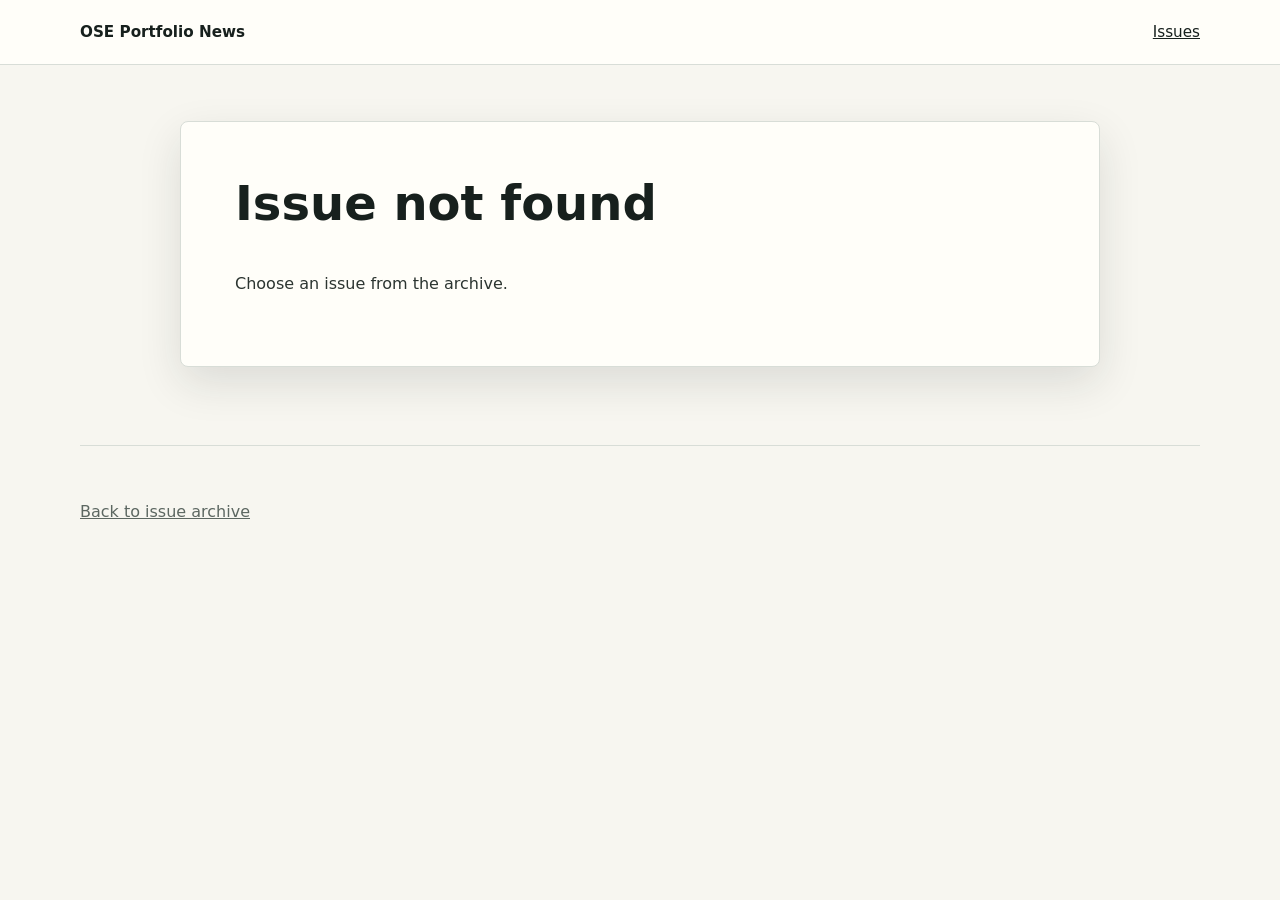
==== site/issue.html @ 3891fce2 "Initial OSE portfolio news archive" ====
<!doctype html>
<html lang="en">
  <head>
    <meta charset="utf-8">
    <meta name="viewport" content="width=device-width, initial-scale=1">
    <meta name="description" content="OSE portfolio weekly news issue.">
    <title>Issue | OSE Portfolio News</title>
    <link rel="stylesheet" href="./styles.css">
  </head>
  <body>
    <header class="page-header">
      <nav class="nav" aria-label="Primary">
        <a class="brand" href="./">OSE Portfolio News</a>
        <a href="./#issues">Issues</a>
      </nav>
    </header>

    <main class="reader-shell">
      <article class="issue-reader" id="issue-reader" aria-live="polite">
        <p class="muted">Loading issue...</p>
      </article>
    </main>

    <footer class="footer">
      <p><a href="./#issues">Back to issue archive</a></p>
    </footer>

    <script src="./issue.js" type="module"></script>
  </body>
</html>
---- site/styles.css ----
:root {
  color-scheme: light;
  --ink: #17201d;
  --muted: #5c6761;
  --line: #d8ddd7;
  --paper: #f7f6f0;
  --white: #fffef9;
  --accent: #0f6b5f;
  --accent-2: #8c4f23;
  --accent-soft: #dcebe7;
  --shadow: 0 16px 44px rgba(28, 34, 31, 0.12);
}

* {
  box-sizing: border-box;
}

body {
  margin: 0;
  min-height: 100vh;
  background: var(--paper);
  color: var(--ink);
  font-family: Inter, ui-sans-serif, system-ui, -apple-system, BlinkMacSystemFont, "Segoe UI", sans-serif;
  line-height: 1.5;
}

a {
  color: inherit;
}

.nav {
  width: min(1120px, calc(100% - 32px));
  min-height: 64px;
  margin: 0 auto;
  display: flex;
  align-items: center;
  justify-content: space-between;
  gap: 24px;
  font-size: 0.95rem;
}

.brand {
  font-weight: 800;
  text-decoration: none;
}

.site-header {
  background: var(--white);
}

.page-header {
  background: var(--white);
  border-bottom: 1px solid var(--line);
}

.hero {
  position: relative;
  min-height: clamp(430px, 68vh, 680px);
  overflow: hidden;
  display: grid;
  align-items: end;
}

.hero-image,
.hero-overlay {
  position: absolute;
  inset: 0;
  width: 100%;
  height: 100%;
}

.hero-image {
  object-fit: cover;
}

.hero-overlay {
  background:
    linear-gradient(90deg, rgba(8, 13, 11, 0.76), rgba(8, 13, 11, 0.42) 42%, rgba(8, 13, 11, 0.08)),
    linear-gradient(0deg, rgba(8, 13, 11, 0.58), rgba(8, 13, 11, 0));
}

.hero-copy {
  position: relative;
  width: min(1120px, calc(100% - 32px));
  margin: 0 auto;
  padding: 0 0 clamp(54px, 9vh, 96px);
  color: var(--white);
}

.hero-copy h1 {
  max-width: 780px;
  margin: 8px 0 18px;
  font-size: clamp(2.45rem, 5vw, 4.9rem);
  line-height: 0.98;
  letter-spacing: 0;
}

.hero-copy p:last-child {
  max-width: 620px;
  margin: 0;
  font-size: clamp(1rem, 1.5vw, 1.22rem);
  color: rgba(255, 254, 249, 0.88);
}

.eyebrow,
.label {
  margin: 0;
  color: var(--accent);
  font-size: 0.74rem;
  font-weight: 800;
  letter-spacing: 0;
  text-transform: uppercase;
}

.hero-copy .eyebrow {
  color: #a8d9ce;
}

.summary-band {
  width: min(1120px, calc(100% - 32px));
  margin: -34px auto 0;
  position: relative;
  display: grid;
  grid-template-columns: repeat(3, 1fr);
  gap: 1px;
  overflow: hidden;
  border: 1px solid var(--line);
  border-radius: 8px;
  background: var(--line);
  box-shadow: var(--shadow);
}

.summary-band div {
  min-height: 92px;
  padding: 20px;
  background: var(--white);
}

.summary-band strong {
  display: block;
  margin-top: 6px;
  font-size: 1.05rem;
}

.content-section {
  width: min(1120px, calc(100% - 32px));
  margin: 72px auto;
}

.section-heading {
  margin-bottom: 24px;
}

.section-heading h2 {
  margin: 4px 0 0;
  font-size: clamp(1.8rem, 3vw, 2.6rem);
  letter-spacing: 0;
}

.issue-list {
  display: grid;
  gap: 14px;
}

.issue-card {
  display: grid;
  grid-template-columns: 1fr auto;
  gap: 22px;
  align-items: center;
  padding: 22px;
  border: 1px solid var(--line);
  border-radius: 8px;
  background: var(--white);
  text-decoration: none;
  transition: border-color 160ms ease, transform 160ms ease, box-shadow 160ms ease;
}

.issue-card:hover {
  border-color: rgba(15, 107, 95, 0.55);
  box-shadow: 0 10px 28px rgba(28, 34, 31, 0.09);
  transform: translateY(-1px);
}

.issue-card h3 {
  margin: 0 0 8px;
  font-size: 1.22rem;
  letter-spacing: 0;
}

.issue-card p {
  margin: 0;
  color: var(--muted);
}

.status {
  justify-self: end;
  min-width: 84px;
  padding: 7px 10px;
  border-radius: 999px;
  background: var(--accent-soft);
  color: var(--accent);
  text-align: center;
  font-size: 0.78rem;
  font-weight: 800;
  text-transform: uppercase;
}

.status.published {
  background: #e8ead8;
  color: #59620e;
}

.reader-shell {
  width: min(920px, calc(100% - 32px));
  margin: 56px auto 78px;
}

.issue-reader {
  background: var(--white);
  border: 1px solid var(--line);
  border-radius: 8px;
  padding: clamp(22px, 5vw, 54px);
  box-shadow: var(--shadow);
}

.issue-reader h1,
.issue-reader h2,
.issue-reader h3 {
  line-height: 1.16;
  letter-spacing: 0;
}

.issue-reader h1 {
  margin-top: 0;
  font-size: clamp(2rem, 4vw, 3rem);
}

.issue-reader h2 {
  margin-top: 38px;
  padding-top: 24px;
  border-top: 1px solid var(--line);
}

.issue-reader p,
.issue-reader li {
  color: #2c3531;
}

.issue-reader a {
  color: var(--accent);
  font-weight: 700;
}

.muted {
  color: var(--muted);
}

.footer {
  width: min(1120px, calc(100% - 32px));
  margin: 0 auto;
  padding: 38px 0 48px;
  color: var(--muted);
  border-top: 1px solid var(--line);
}

@media (max-width: 760px) {
  .hero {
    min-height: 560px;
  }

  .hero-overlay {
    background:
      linear-gradient(90deg, rgba(8, 13, 11, 0.78), rgba(8, 13, 11, 0.36)),
      linear-gradient(0deg, rgba(8, 13, 11, 0.7), rgba(8, 13, 11, 0.1));
  }

  .summary-band {
    grid-template-columns: 1fr;
    margin-top: 0;
    border-radius: 0;
    width: 100%;
    border-left: 0;
    border-right: 0;
  }

  .issue-card {
    grid-template-columns: 1fr;
  }

  .status {
    justify-self: start;
  }
}
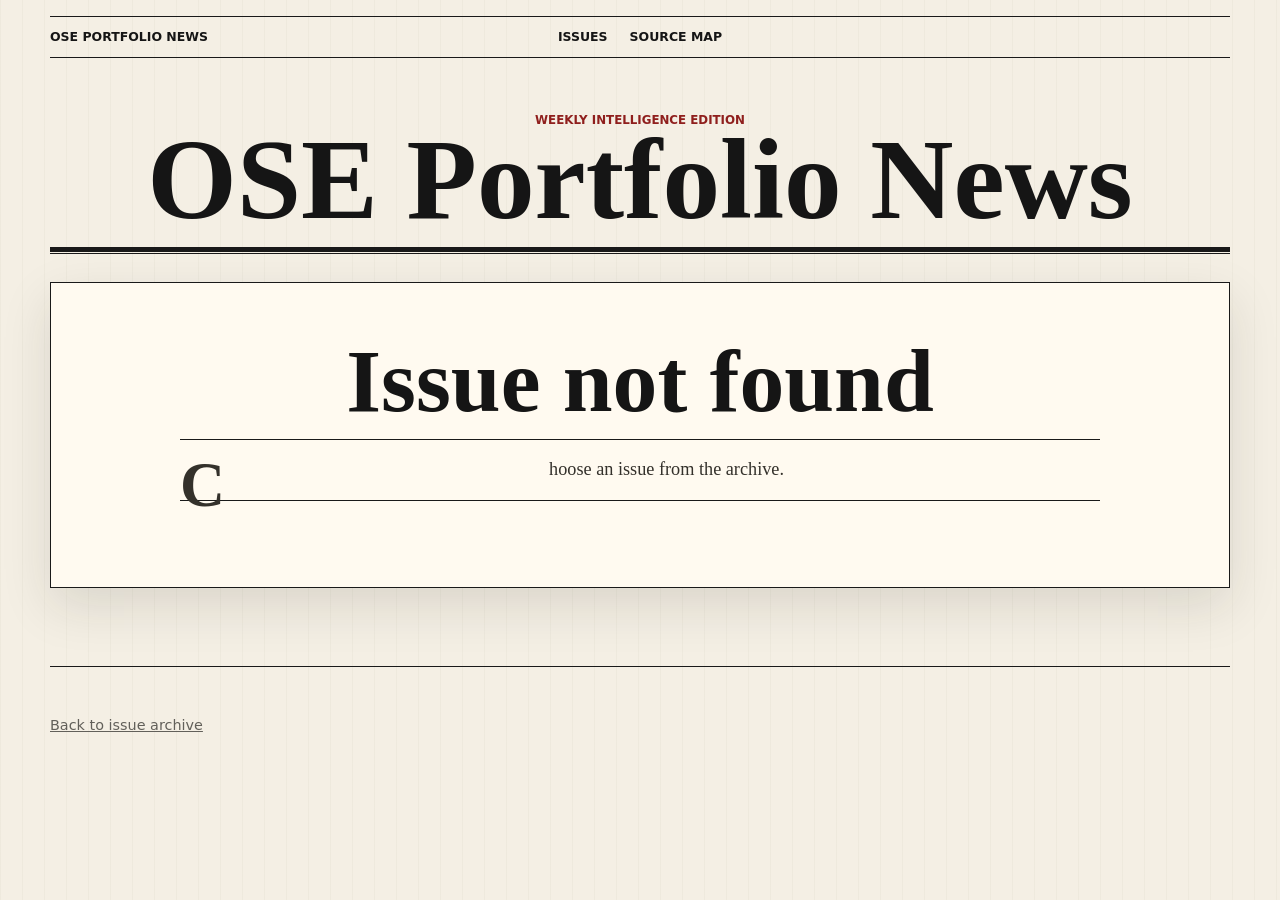
==== commit 2588774a: "Add periodical theme and portfolio source map" ====
--- a/site/issue.html
+++ b/site/issue.html
@@ -8,11 +8,16 @@
     <link rel="stylesheet" href="./styles.css">
   </head>
   <body>
-    <header class="page-header">
-      <nav class="nav" aria-label="Primary">
+    <header class="page-header masthead compact">
+      <nav class="nav utility-nav" aria-label="Primary">
         <a class="brand" href="./">OSE Portfolio News</a>
         <a href="./#issues">Issues</a>
+        <a href="./sources.html">Source Map</a>
       </nav>
+      <div class="paper-title">
+        <p class="dateline">Weekly Intelligence Edition</p>
+        <h1>OSE Portfolio News</h1>
+      </div>
     </header>
 
     <main class="reader-shell">
--- a/site/styles.css
+++ b/site/styles.css
@@ -1,14 +1,15 @@
 :root {
   color-scheme: light;
-  --ink: #17201d;
-  --muted: #5c6761;
-  --line: #d8ddd7;
-  --paper: #f7f6f0;
-  --white: #fffef9;
-  --accent: #0f6b5f;
-  --accent-2: #8c4f23;
-  --accent-soft: #dcebe7;
-  --shadow: 0 16px 44px rgba(28, 34, 31, 0.12);
+  --ink: #151515;
+  --muted: #62605a;
+  --rule: #191919;
+  --hairline: #d4cfc2;
+  --paper: #f4efe4;
+  --paper-2: #fffaf0;
+  --accent: #8f1f1d;
+  --accent-2: #245a5d;
+  --wash: #e9dfcd;
+  --shadow: 0 18px 48px rgba(37, 31, 22, 0.12);
 }
 
 * {
@@ -18,9 +19,12 @@
 body {
   margin: 0;
   min-height: 100vh;
-  background: var(--paper);
+  background:
+    linear-gradient(90deg, rgba(88, 70, 38, 0.035) 1px, transparent 1px),
+    var(--paper);
+  background-size: 22px 22px;
   color: var(--ink);
-  font-family: Inter, ui-sans-serif, system-ui, -apple-system, BlinkMacSystemFont, "Segoe UI", sans-serif;
+  font-family: Georgia, "Times New Roman", serif;
   line-height: 1.5;
 }
 
@@ -28,227 +32,366 @@
   color: inherit;
 }
 
+.masthead {
+  width: min(1180px, calc(100% - 32px));
+  margin: 0 auto;
+  padding-top: 16px;
+}
+
+.page-header {
+  border-bottom: 3px double var(--rule);
+}
+
+.masthead.compact .paper-title {
+  padding-bottom: 18px;
+}
+
 .nav {
-  width: min(1120px, calc(100% - 32px));
-  min-height: 64px;
-  margin: 0 auto;
+  min-height: 42px;
   display: flex;
   align-items: center;
-  justify-content: space-between;
-  gap: 24px;
-  font-size: 0.95rem;
+  justify-content: center;
+  gap: 22px;
+  border-top: 1px solid var(--rule);
+  border-bottom: 1px solid var(--rule);
+  font-family: ui-sans-serif, system-ui, -apple-system, BlinkMacSystemFont, "Segoe UI", sans-serif;
+  font-size: 0.78rem;
+  font-weight: 800;
+  letter-spacing: 0;
+  text-transform: uppercase;
+}
+
+.nav a {
+  text-decoration: none;
 }
 
 .brand {
-  font-weight: 800;
-  text-decoration: none;
-}
-
-.site-header {
-  background: var(--white);
-}
-
-.page-header {
-  background: var(--white);
-  border-bottom: 1px solid var(--line);
-}
-
-.hero {
-  position: relative;
-  min-height: clamp(430px, 68vh, 680px);
-  overflow: hidden;
-  display: grid;
-  align-items: end;
-}
-
-.hero-image,
-.hero-overlay {
   position: absolute;
-  inset: 0;
-  width: 100%;
-  height: 100%;
-}
-
-.hero-image {
-  object-fit: cover;
-}
-
-.hero-overlay {
-  background:
-    linear-gradient(90deg, rgba(8, 13, 11, 0.76), rgba(8, 13, 11, 0.42) 42%, rgba(8, 13, 11, 0.08)),
-    linear-gradient(0deg, rgba(8, 13, 11, 0.58), rgba(8, 13, 11, 0));
-}
-
-.hero-copy {
-  position: relative;
-  width: min(1120px, calc(100% - 32px));
-  margin: 0 auto;
-  padding: 0 0 clamp(54px, 9vh, 96px);
-  color: var(--white);
-}
-
-.hero-copy h1 {
-  max-width: 780px;
-  margin: 8px 0 18px;
-  font-size: clamp(2.45rem, 5vw, 4.9rem);
-  line-height: 0.98;
-  letter-spacing: 0;
-}
-
-.hero-copy p:last-child {
-  max-width: 620px;
+  left: max(16px, calc((100vw - 1180px) / 2));
+}
+
+.edition-mark {
+  color: var(--muted);
+}
+
+.paper-title {
+  text-align: center;
+  padding: clamp(28px, 5vw, 54px) 0 clamp(22px, 4vw, 42px);
+  border-bottom: 4px solid var(--rule);
+}
+
+.paper-title h1 {
   margin: 0;
-  font-size: clamp(1rem, 1.5vw, 1.22rem);
-  color: rgba(255, 254, 249, 0.88);
-}
-
-.eyebrow,
+  font-size: clamp(3rem, 9vw, 7.6rem);
+  line-height: 0.86;
+  letter-spacing: 0;
+  font-weight: 900;
+}
+
+.paper-title .tagline {
+  max-width: 860px;
+  margin: 16px auto 0;
+  color: var(--muted);
+  font-family: ui-sans-serif, system-ui, -apple-system, BlinkMacSystemFont, "Segoe UI", sans-serif;
+  font-size: 0.98rem;
+}
+
+.dateline,
+.kicker,
 .label {
   margin: 0;
   color: var(--accent);
+  font-family: ui-sans-serif, system-ui, -apple-system, BlinkMacSystemFont, "Segoe UI", sans-serif;
   font-size: 0.74rem;
-  font-weight: 800;
+  font-weight: 900;
   letter-spacing: 0;
   text-transform: uppercase;
 }
 
-.hero-copy .eyebrow {
-  color: #a8d9ce;
-}
-
 .summary-band {
-  width: min(1120px, calc(100% - 32px));
-  margin: -34px auto 0;
-  position: relative;
+  width: min(1180px, calc(100% - 32px));
+  margin: 18px auto 0;
   display: grid;
   grid-template-columns: repeat(3, 1fr);
-  gap: 1px;
-  overflow: hidden;
-  border: 1px solid var(--line);
-  border-radius: 8px;
-  background: var(--line);
-  box-shadow: var(--shadow);
+  border-top: 1px solid var(--rule);
+  border-bottom: 1px solid var(--rule);
 }
 
 .summary-band div {
-  min-height: 92px;
-  padding: 20px;
-  background: var(--white);
+  min-height: 78px;
+  padding: 14px 18px;
+  border-right: 1px solid var(--hairline);
+}
+
+.summary-band div:last-child {
+  border-right: 0;
 }
 
 .summary-band strong {
   display: block;
-  margin-top: 6px;
-  font-size: 1.05rem;
+  margin-top: 5px;
+  font-size: 1.02rem;
+}
+
+.front-page {
+  width: min(1180px, calc(100% - 32px));
+  margin: 28px auto 0;
+  display: grid;
+  grid-template-columns: minmax(0, 1.2fr) minmax(300px, 0.8fr);
+  gap: 24px;
+  padding-bottom: 26px;
+  border-bottom: 3px double var(--rule);
+}
+
+.front-image-wrap {
+  min-height: 360px;
+  border: 1px solid var(--rule);
+  overflow: hidden;
+  background: var(--wash);
+}
+
+.front-image {
+  width: 100%;
+  height: 100%;
+  display: block;
+  object-fit: cover;
+  filter: contrast(1.03) saturate(0.94);
+}
+
+.front-copy {
+  border-top: 8px solid var(--rule);
+  border-bottom: 1px solid var(--rule);
+  padding: 18px 0 16px;
+}
+
+.lead-link {
+  display: block;
+  text-decoration: none;
+}
+
+.lead-link h2 {
+  margin: 8px 0 10px;
+  font-size: clamp(2.15rem, 5vw, 4.15rem);
+  line-height: 0.96;
+  letter-spacing: 0;
+}
+
+.lead-link p {
+  color: #2e2c28;
+  font-size: 1.04rem;
+}
+
+.issue-date,
+.issue-meta,
+.next-edition,
+.read-more,
+.source-meta {
+  color: var(--muted);
+  font-family: ui-sans-serif, system-ui, -apple-system, BlinkMacSystemFont, "Segoe UI", sans-serif;
+  font-size: 0.78rem;
+  font-weight: 800;
+  letter-spacing: 0;
+  text-transform: uppercase;
+}
+
+.read-more {
+  color: var(--accent);
+}
+
+.next-edition {
+  margin-top: 18px;
+  padding-top: 14px;
+  border-top: 1px solid var(--hairline);
 }
 
 .content-section {
-  width: min(1120px, calc(100% - 32px));
-  margin: 72px auto;
+  width: min(1180px, calc(100% - 32px));
+  margin: 34px auto 72px;
 }
 
 .section-heading {
-  margin-bottom: 24px;
+  display: flex;
+  align-items: end;
+  justify-content: space-between;
+  gap: 20px;
+  padding-bottom: 10px;
+  border-bottom: 3px solid var(--rule);
 }
 
 .section-heading h2 {
-  margin: 4px 0 0;
+  margin: 0;
   font-size: clamp(1.8rem, 3vw, 2.6rem);
   letter-spacing: 0;
 }
 
-.issue-list {
+.newspaper-list {
   display: grid;
-  gap: 14px;
+  grid-template-columns: repeat(3, 1fr);
+  gap: 0;
+  border-bottom: 1px solid var(--rule);
 }
 
 .issue-card {
-  display: grid;
-  grid-template-columns: 1fr auto;
-  gap: 22px;
-  align-items: center;
-  padding: 22px;
-  border: 1px solid var(--line);
-  border-radius: 8px;
-  background: var(--white);
+  min-height: 230px;
+  padding: 20px;
+  border-right: 1px solid var(--hairline);
+  border-bottom: 1px solid var(--hairline);
+  background: rgba(255, 250, 240, 0.62);
   text-decoration: none;
-  transition: border-color 160ms ease, transform 160ms ease, box-shadow 160ms ease;
-}
-
-.issue-card:hover {
-  border-color: rgba(15, 107, 95, 0.55);
-  box-shadow: 0 10px 28px rgba(28, 34, 31, 0.09);
-  transform: translateY(-1px);
+}
+
+.issue-card:nth-child(3n) {
+  border-right: 0;
+}
+
+.issue-card:hover h3 {
+  color: var(--accent);
 }
 
 .issue-card h3 {
-  margin: 0 0 8px;
-  font-size: 1.22rem;
+  margin: 8px 0 10px;
+  font-size: 1.55rem;
+  line-height: 1.04;
   letter-spacing: 0;
 }
 
 .issue-card p {
   margin: 0;
-  color: var(--muted);
-}
-
-.status {
-  justify-self: end;
-  min-width: 84px;
-  padding: 7px 10px;
-  border-radius: 999px;
-  background: var(--accent-soft);
-  color: var(--accent);
+  color: #33302a;
+}
+
+.issue-card.scheduled {
+  background: rgba(233, 223, 205, 0.55);
+}
+
+.reader-shell {
+  width: min(1180px, calc(100% - 32px));
+  margin: 28px auto 78px;
+}
+
+.issue-reader {
+  background: var(--paper-2);
+  border: 1px solid var(--rule);
+  box-shadow: var(--shadow);
+  padding: clamp(22px, 5vw, 58px);
+}
+
+.issue-reader h1 {
+  max-width: 980px;
+  margin: 0 auto 12px;
   text-align: center;
-  font-size: 0.78rem;
-  font-weight: 800;
-  text-transform: uppercase;
-}
-
-.status.published {
-  background: #e8ead8;
-  color: #59620e;
-}
-
-.reader-shell {
-  width: min(920px, calc(100% - 32px));
-  margin: 56px auto 78px;
-}
-
-.issue-reader {
-  background: var(--white);
-  border: 1px solid var(--line);
-  border-radius: 8px;
-  padding: clamp(22px, 5vw, 54px);
-  box-shadow: var(--shadow);
-}
-
-.issue-reader h1,
-.issue-reader h2,
+  font-size: clamp(2.6rem, 7vw, 6.2rem);
+  line-height: 0.9;
+  letter-spacing: 0;
+}
+
+.issue-reader > p:first-of-type {
+  max-width: 920px;
+  margin: 18px auto 28px;
+  padding: 16px 0;
+  border-top: 1px solid var(--rule);
+  border-bottom: 1px solid var(--rule);
+  color: #34312b;
+  font-size: 1.14rem;
+  text-align: center;
+}
+
+.issue-reader > p:first-of-type::first-letter {
+  float: left;
+  margin: 6px 8px 0 0;
+  font-size: 3.9rem;
+  line-height: 0.75;
+  font-weight: 900;
+}
+
+.issue-reader h2 {
+  margin: 38px 0 14px;
+  padding-top: 16px;
+  border-top: 3px double var(--rule);
+  font-size: clamp(1.65rem, 3vw, 2.35rem);
+  letter-spacing: 0;
+}
+
 .issue-reader h3 {
-  line-height: 1.16;
-  letter-spacing: 0;
-}
-
-.issue-reader h1 {
-  margin-top: 0;
-  font-size: clamp(2rem, 4vw, 3rem);
-}
-
-.issue-reader h2 {
-  margin-top: 38px;
-  padding-top: 24px;
-  border-top: 1px solid var(--line);
+  margin: 24px 0 6px;
+  font-size: 1.45rem;
+  line-height: 1.08;
+  letter-spacing: 0;
 }
 
 .issue-reader p,
 .issue-reader li {
-  color: #2c3531;
+  color: #292721;
+}
+
+.issue-reader ul {
+  margin: 0 0 18px;
+  padding-left: 22px;
+}
+
+.issue-reader li {
+  margin: 0 0 8px;
 }
 
 .issue-reader a {
   color: var(--accent);
-  font-weight: 700;
+  font-weight: 800;
+  text-decoration-thickness: 1px;
+}
+
+.source-shell {
+  width: min(1180px, calc(100% - 32px));
+  margin: 30px auto 76px;
+}
+
+.source-note {
+  margin-bottom: 18px;
+  padding: 16px 0;
+  border-top: 1px solid var(--rule);
+  border-bottom: 1px solid var(--rule);
+  color: #34312b;
+}
+
+.source-table-wrap {
+  overflow-x: auto;
+  border-top: 3px solid var(--rule);
+  border-bottom: 1px solid var(--rule);
+  background: var(--paper-2);
+}
+
+.source-table {
+  width: 100%;
+  min-width: 1040px;
+  border-collapse: collapse;
+  font-family: ui-sans-serif, system-ui, -apple-system, BlinkMacSystemFont, "Segoe UI", sans-serif;
+  font-size: 0.86rem;
+}
+
+.source-table th,
+.source-table td {
+  padding: 12px;
+  border-right: 1px solid var(--hairline);
+  border-bottom: 1px solid var(--hairline);
+  text-align: left;
+  vertical-align: top;
+}
+
+.source-table th {
+  background: var(--wash);
+  color: var(--ink);
+  text-transform: uppercase;
+  font-size: 0.72rem;
+}
+
+.source-table td span {
+  display: block;
+  margin-top: 4px;
+  color: var(--muted);
+}
+
+.source-table a {
+  color: var(--accent);
+  font-weight: 800;
 }
 
 .muted {
@@ -256,38 +399,69 @@
 }
 
 .footer {
-  width: min(1120px, calc(100% - 32px));
+  width: min(1180px, calc(100% - 32px));
   margin: 0 auto;
-  padding: 38px 0 48px;
-  color: var(--muted);
-  border-top: 1px solid var(--line);
-}
-
-@media (max-width: 760px) {
-  .hero {
-    min-height: 560px;
-  }
-
-  .hero-overlay {
-    background:
-      linear-gradient(90deg, rgba(8, 13, 11, 0.78), rgba(8, 13, 11, 0.36)),
-      linear-gradient(0deg, rgba(8, 13, 11, 0.7), rgba(8, 13, 11, 0.1));
-  }
-
+  padding: 34px 0 48px;
+  color: var(--muted);
+  border-top: 1px solid var(--rule);
+  font-family: ui-sans-serif, system-ui, -apple-system, BlinkMacSystemFont, "Segoe UI", sans-serif;
+  font-size: 0.9rem;
+}
+
+@media (max-width: 900px) {
+  .brand {
+    position: static;
+  }
+
+  .nav {
+    justify-content: flex-start;
+    overflow-x: auto;
+  }
+
+  .front-page,
   .summary-band {
     grid-template-columns: 1fr;
-    margin-top: 0;
-    border-radius: 0;
-    width: 100%;
-    border-left: 0;
+  }
+
+  .summary-band div {
     border-right: 0;
-  }
-
-  .issue-card {
+    border-bottom: 1px solid var(--hairline);
+  }
+
+  .newspaper-list {
     grid-template-columns: 1fr;
   }
 
-  .status {
-    justify-self: start;
-  }
-}
+  .issue-card,
+  .issue-card:nth-child(3n) {
+    border-right: 0;
+  }
+
+  .front-image-wrap {
+    min-height: 260px;
+  }
+}
+
+@media (max-width: 560px) {
+  .masthead,
+  .content-section,
+  .front-page,
+  .reader-shell,
+  .source-shell,
+  .footer {
+    width: min(100% - 24px, 1180px);
+  }
+
+  .paper-title h1 {
+    font-size: clamp(2.7rem, 15vw, 4rem);
+  }
+
+  .lead-link h2,
+  .issue-reader h1 {
+    font-size: clamp(2.2rem, 12vw, 3.2rem);
+  }
+
+  .issue-reader {
+    padding: 18px;
+  }
+}
